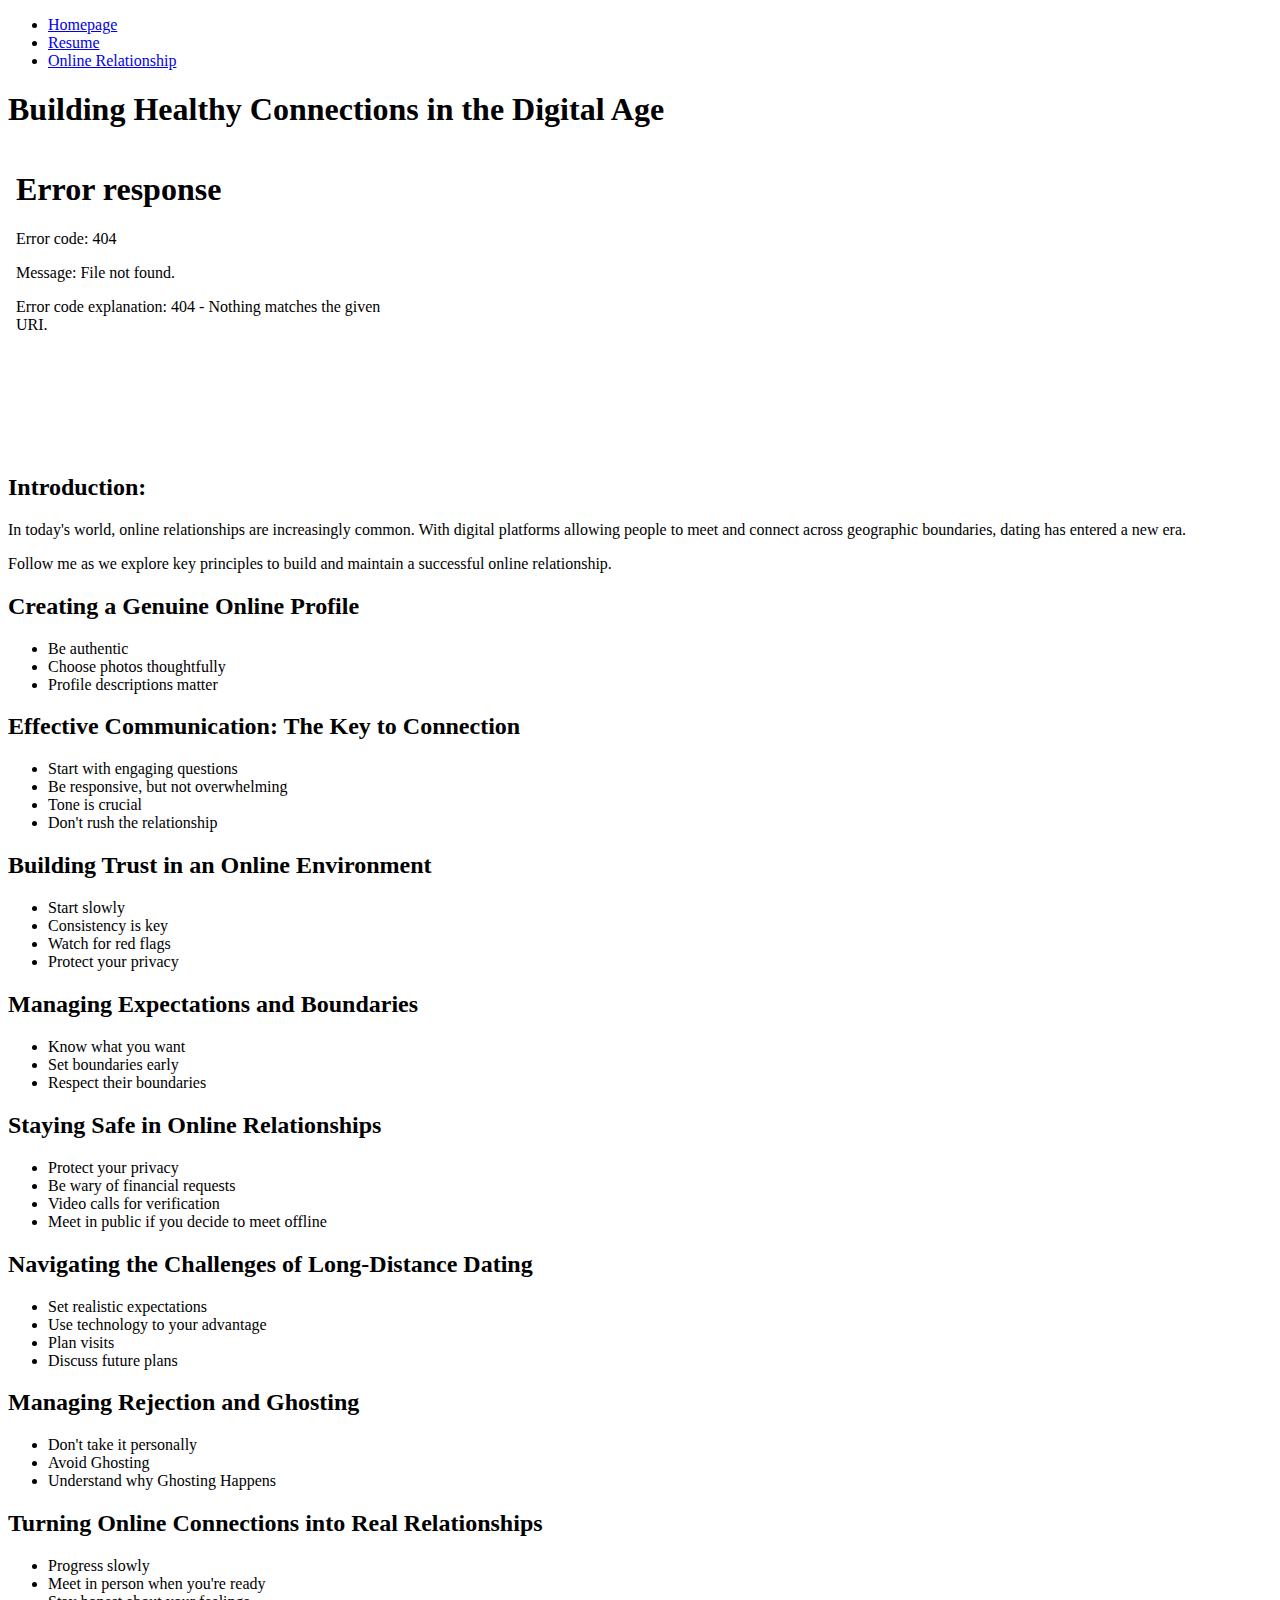
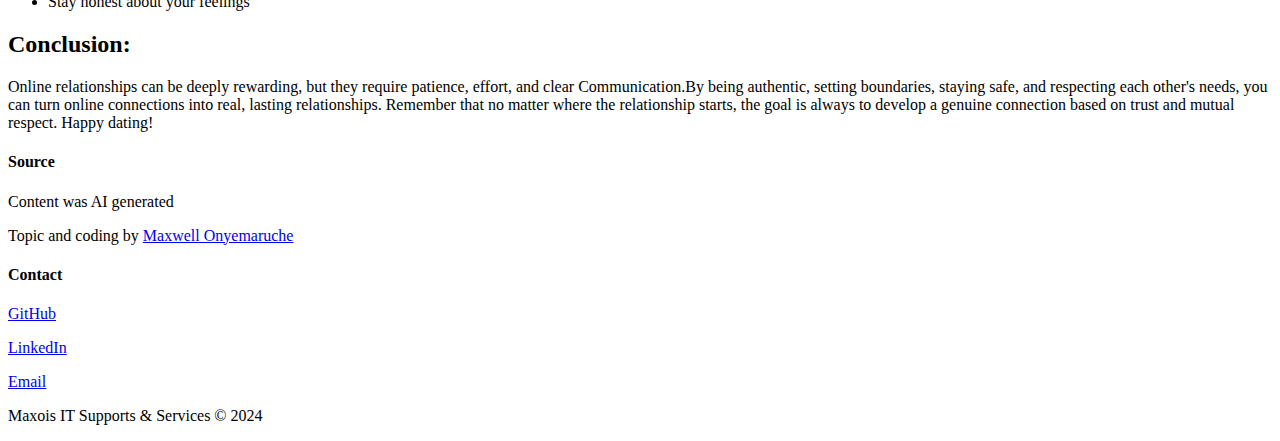
==== dating.html @ a4edfe10 "Added page three" ====
<!DOCTYPE html>
<html lang="en">
<head>
    <meta charset="UTF-8">
    <title>online relationship</title>
</head>

<body>
		<header>
			<nav>
				<ul>
					<li><a href="index.html">Homepage</a></li>
					<li><a href="resume.html">Resume</a></li>
					<li><a href="dating.html">Online Relationship</a></li>
				</ul>
			</nav>
		</header>
		<h1>Building Healthy Connections in the Digital Age</h1>
		<div>
			<iframe width="400" height="300" src="Assets/shakira_soltera_intro.mp4" frameborder="0" allowfullscreen></iframe>
		</div>
		<section>
			<h2>Introduction:</h2>
			<p>In today's world, online relationships are increasingly common. With digital platforms allowing people to meet and connect across geographic boundaries, dating has entered a new era.</p>
			<p>Follow me as we explore key principles to build and maintain a successful online relationship.</p>
		</section>
		<section>
			<h2>Creating a Genuine Online Profile</h2>
			<ul>
				<li>Be authentic</li>
				<li>Choose photos thoughtfully</li>
				<li>Profile descriptions matter</li>
			</ul>
		</section>
		<section>
			<h2>Effective Communication: The Key to Connection</h2>
			<ul>
				<li>Start with engaging questions</li>
				<li>Be responsive, but not overwhelming</li>
				<li>Tone is crucial</li>
				<li>Don't rush the relationship</li>
			</ul>
		</section>
		<section>
			<h2>Building Trust in an Online Environment</h2>
			<ul>
				<li>Start slowly</li>
				<li>Consistency is key</li>
				<li>Watch for red flags</li>
				<li>Protect your privacy</li>
			</ul>
		</section>
		<section>
			<h2>Managing Expectations and Boundaries</h2>
			<ul>
				<li>Know what you want</li>
				<li>Set boundaries early</li>
				<li>Respect their boundaries</li>
			</ul>
		</section>
		<section>
			<h2>Staying Safe in Online Relationships</h2>
			<ul>
				<li>Protect your privacy</li>
				<li>Be wary of financial requests</li>
				<li>Video calls for verification</li>
				<li>Meet in public if you decide to meet offline</li>
			</ul>
		</section>
		<section>
			<h2>Navigating the Challenges of Long-Distance Dating</h2>
			<ul>
				<li>Set realistic expectations</li>
				<li>Use technology to your advantage</li>
				<li>Plan visits</li>
				<li>Discuss future plans</li>
			</ul>
		</section>
		<section>
			<h2>Managing Rejection and Ghosting</h2>
			<ul>
				<li>Don't take it personally</li>
				<li>Avoid Ghosting</li>
				<li>Understand why Ghosting Happens</li>
			</ul>
		</section>
		<section>
			<h2>Turning Online Connections into Real Relationships</h2>
			<ul>
			<li>Progress slowly</li>
			<li>Meet in person when you're ready</li>
			<li>Stay honest about your feelings</li>
			</ul>
		</section>
		<section>
			<h2>Conclusion:</h2>
			<p>Online relationships can be deeply rewarding, but they require patience, effort, and clear Communication.By being authentic, setting boundaries, staying safe, and respecting each other's needs, you can turn online connections into real, lasting relationships. Remember that no matter where the relationship starts, the goal is always to develop a genuine connection based on trust and mutual respect. Happy dating!</p>
		</section>
		<footer>
			<section>
				<h4>Source</h4>
				<p>Content was AI generated</p>
				<p>Topic and coding by <a href="https://github.com/maxo-tech">Maxwell Onyemaruche</a></p>
			</section>
			<section>
				<h4>Contact</h4>
				<p><a href="https://github.com/maxo-tech">GitHub</a></p>
				<p><a href="https://www.linkedin.com/in/maxwell-onyemaruche-752522230">LinkedIn</a></p>
				<p><a href="mailto:maxwellonyemaruche@gmail.com">Email</a></p>
				<p>Maxois IT Supports &amp; Services &copy; 2024</p>
			</section>
		</footer>	
		
</body>

</html>
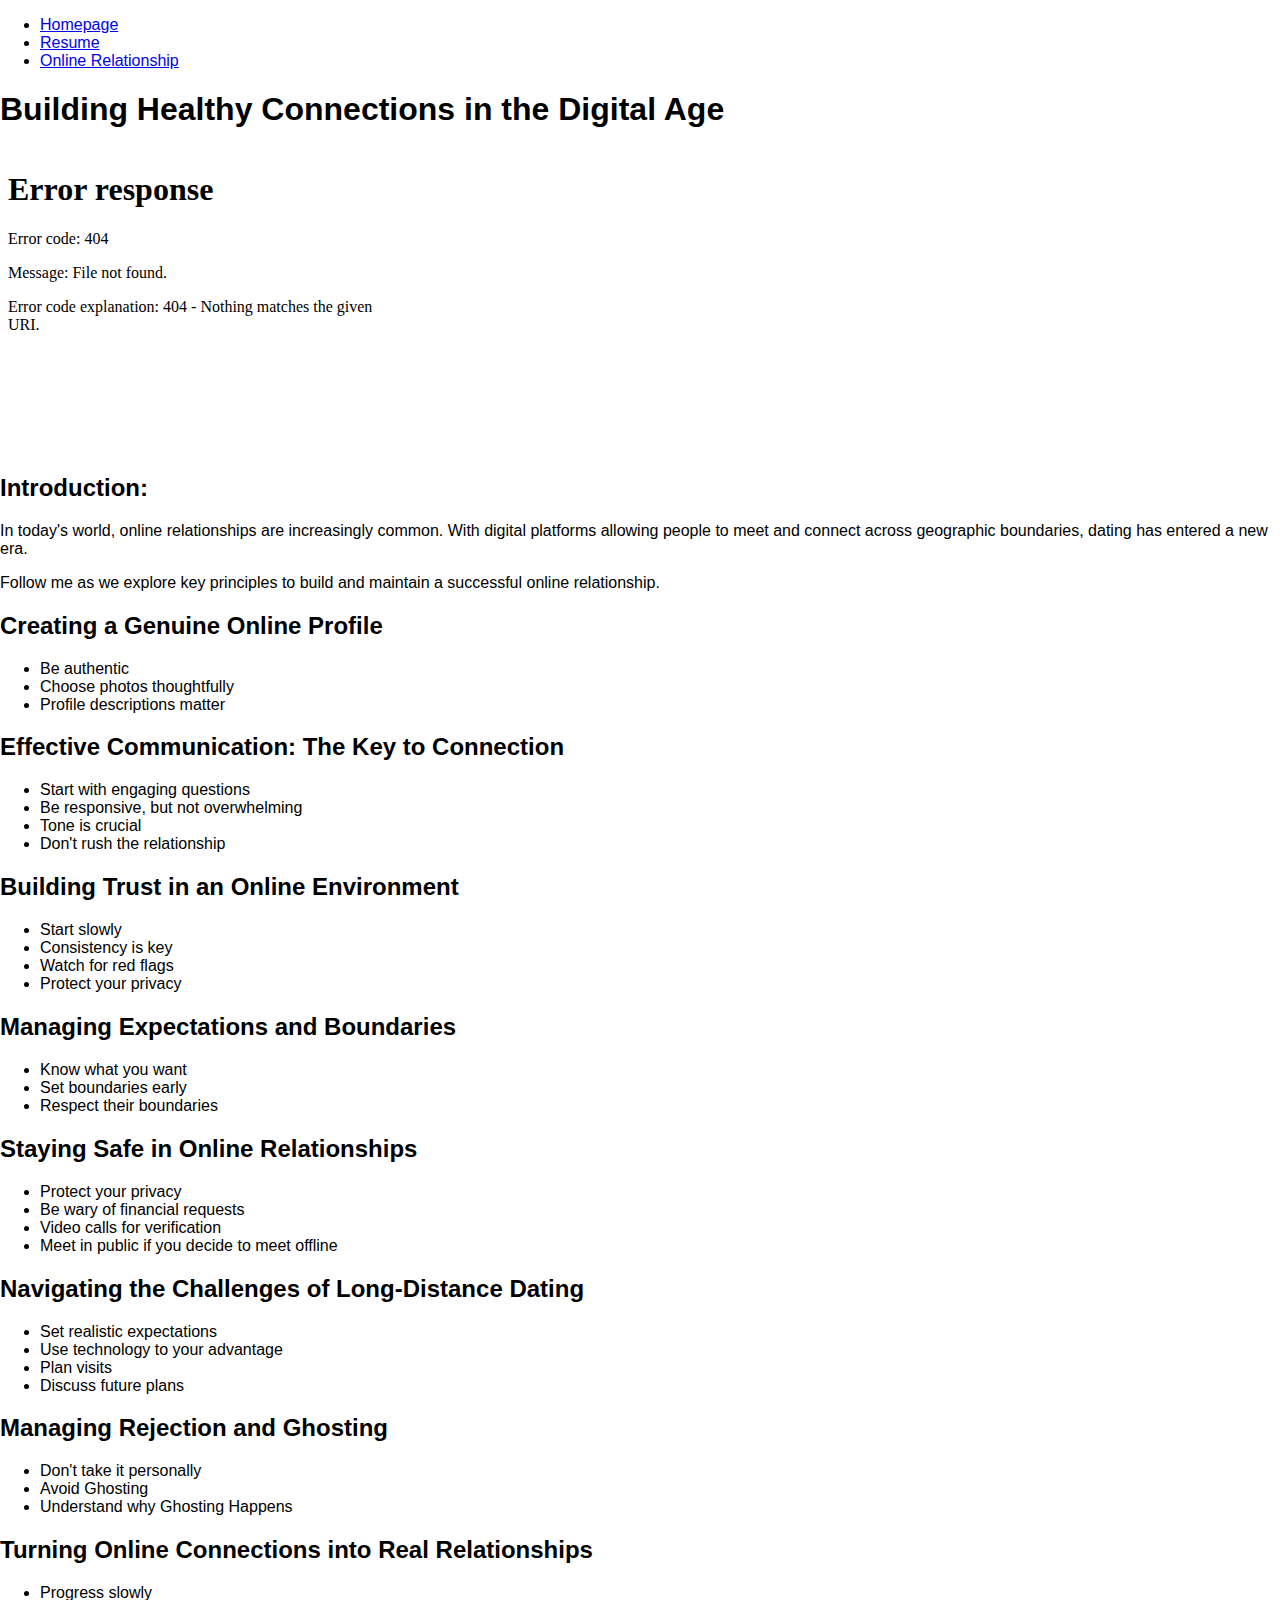
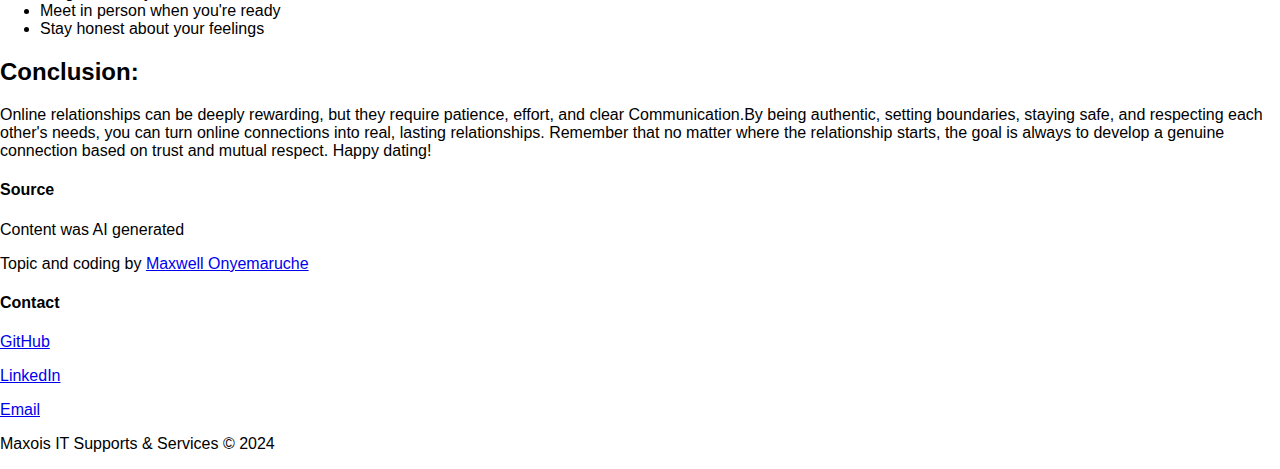
==== commit 35cf9ed9: "Linked two css files" ====
--- a/dating.html
+++ b/dating.html
@@ -3,6 +3,8 @@
 <head>
     <meta charset="UTF-8">
     <title>online relationship</title>
+		<link rel="stylesheet" type="text/css" href="css/normalize.css">
+		<link rel="stylesheet" type="text/css" href="css/style.css">
 </head>
 
 <body>
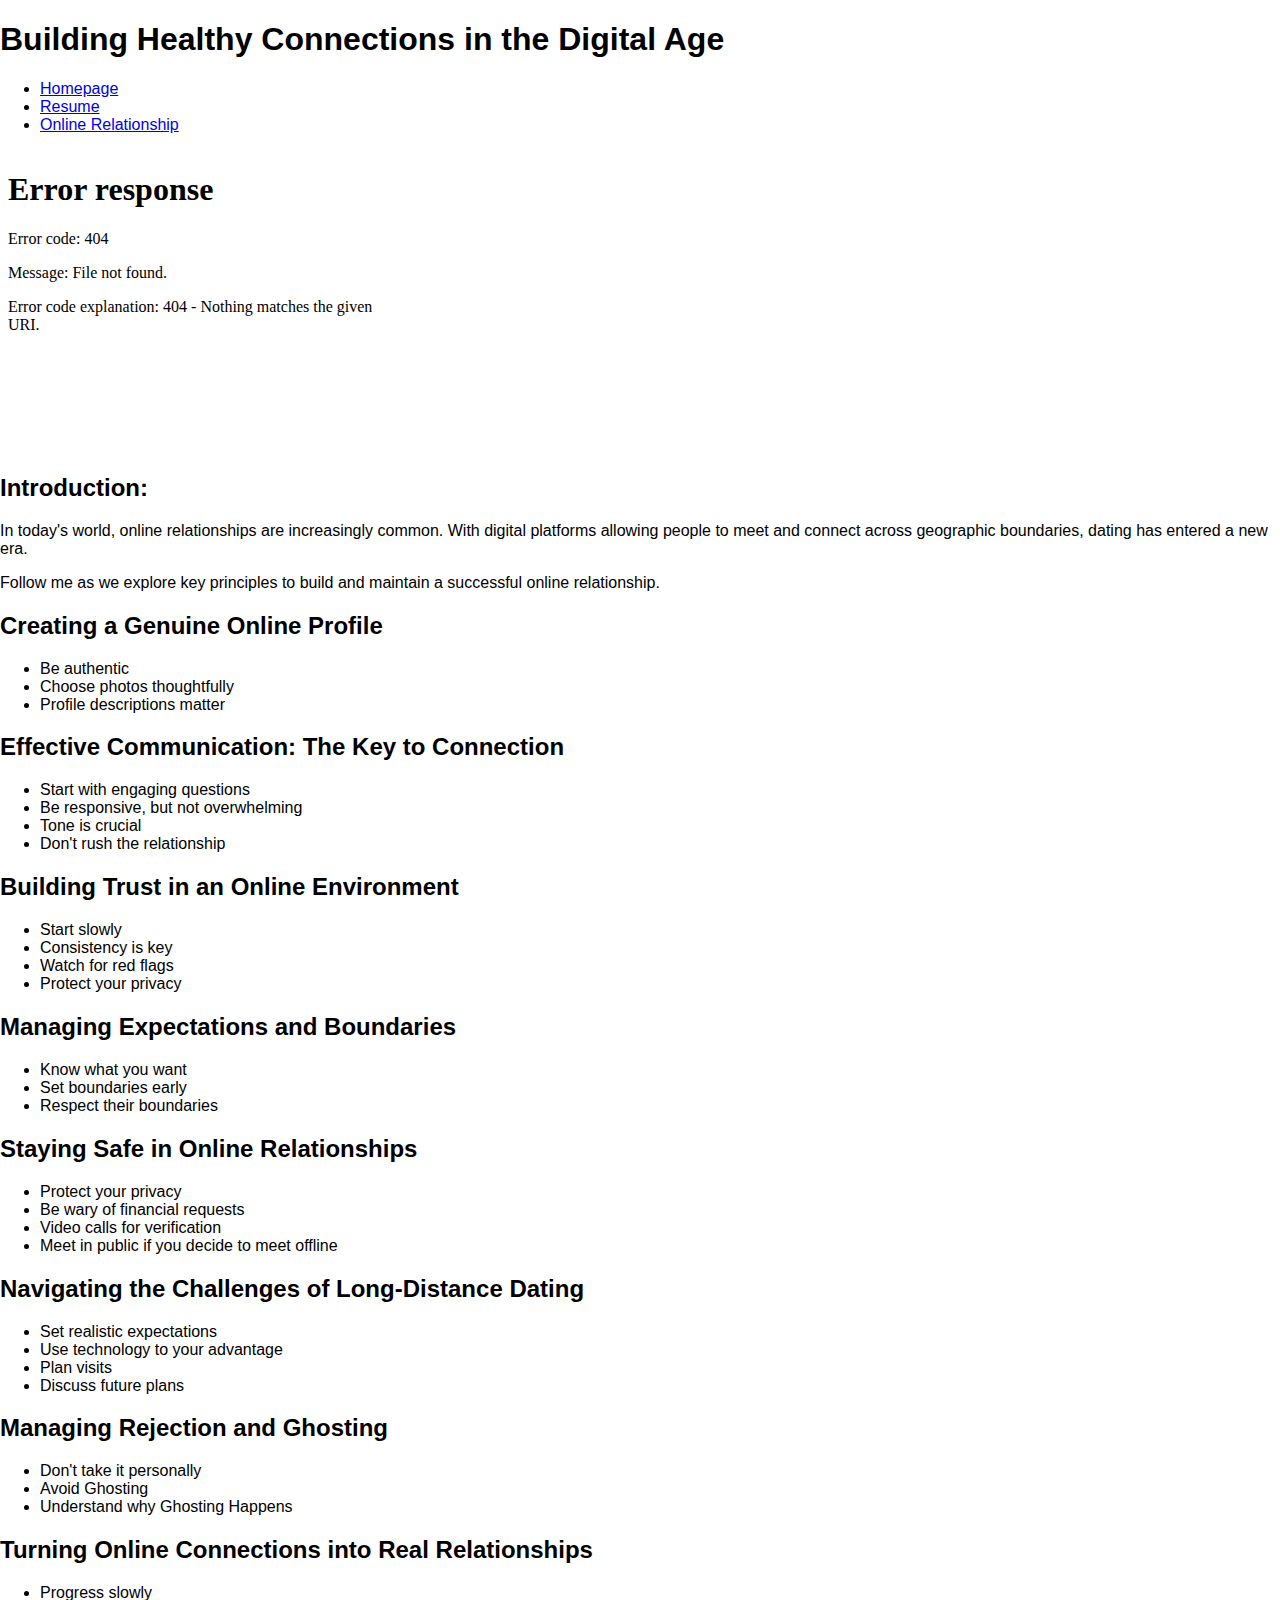
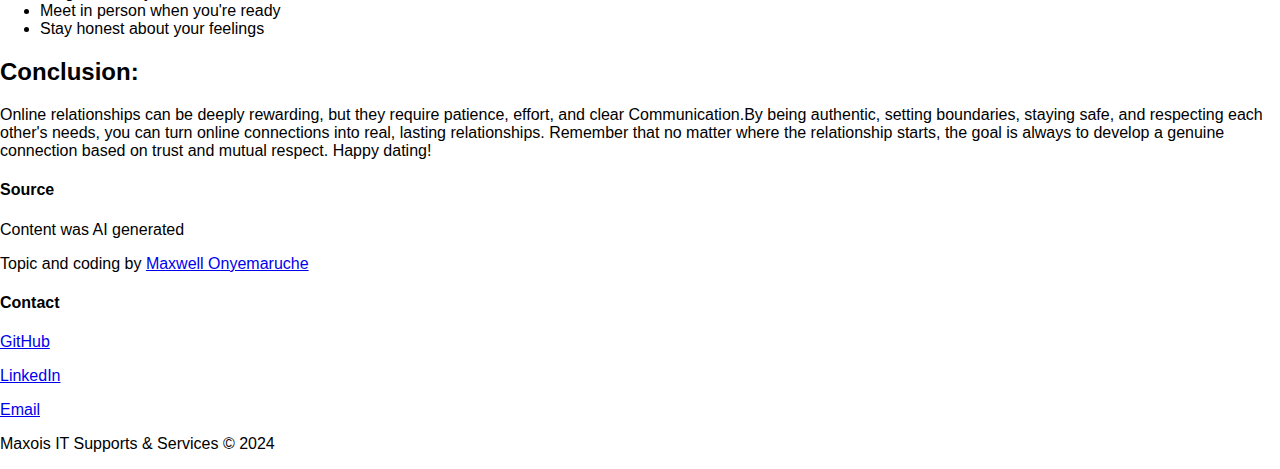
==== commit 530438dc: "HTML change" ====
--- a/dating.html
+++ b/dating.html
@@ -8,16 +8,17 @@
 </head>
 
 <body>
+	<div>
 		<header>
-			<nav>
-				<ul>
-					<li><a href="index.html">Homepage</a></li>
-					<li><a href="resume.html">Resume</a></li>
-					<li><a href="dating.html">Online Relationship</a></li>
-				</ul>
-			</nav>
+			<h1>Building Healthy Connections in the Digital Age</h1>
 		</header>
-		<h1>Building Healthy Connections in the Digital Age</h1>
+		<nav>
+			<ul>
+				<li><a href="index.html">Homepage</a></li>
+				<li><a href="resume.html">Resume</a></li>
+				<li><a href="dating.html">Online Relationship</a></li>
+			</ul>
+		</nav>
 		<div>
 			<iframe width="400" height="300" src="Assets/shakira_soltera_intro.mp4" frameborder="0" allowfullscreen></iframe>
 		</div>
@@ -112,7 +113,7 @@
 				<p>Maxois IT Supports &amp; Services &copy; 2024</p>
 			</section>
 		</footer>	
-		
+	</div>	
 </body>
 
 </html>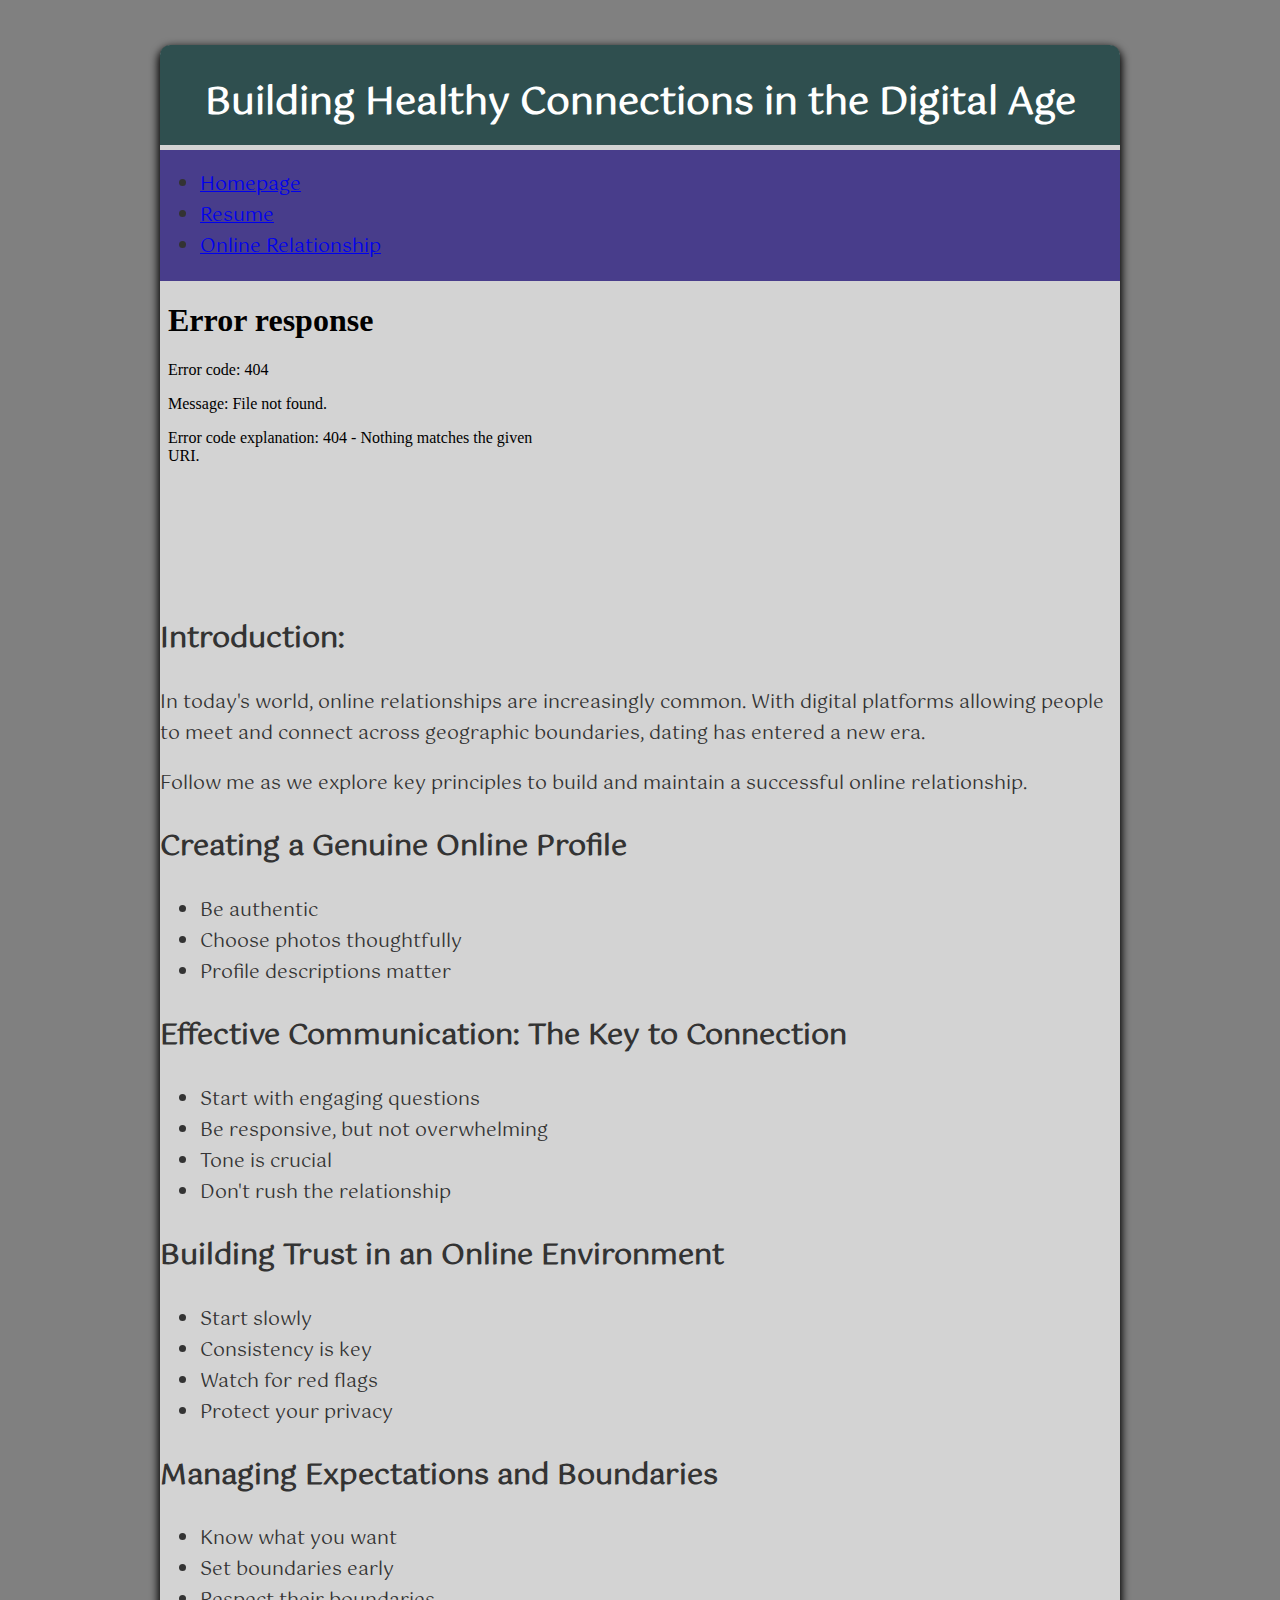
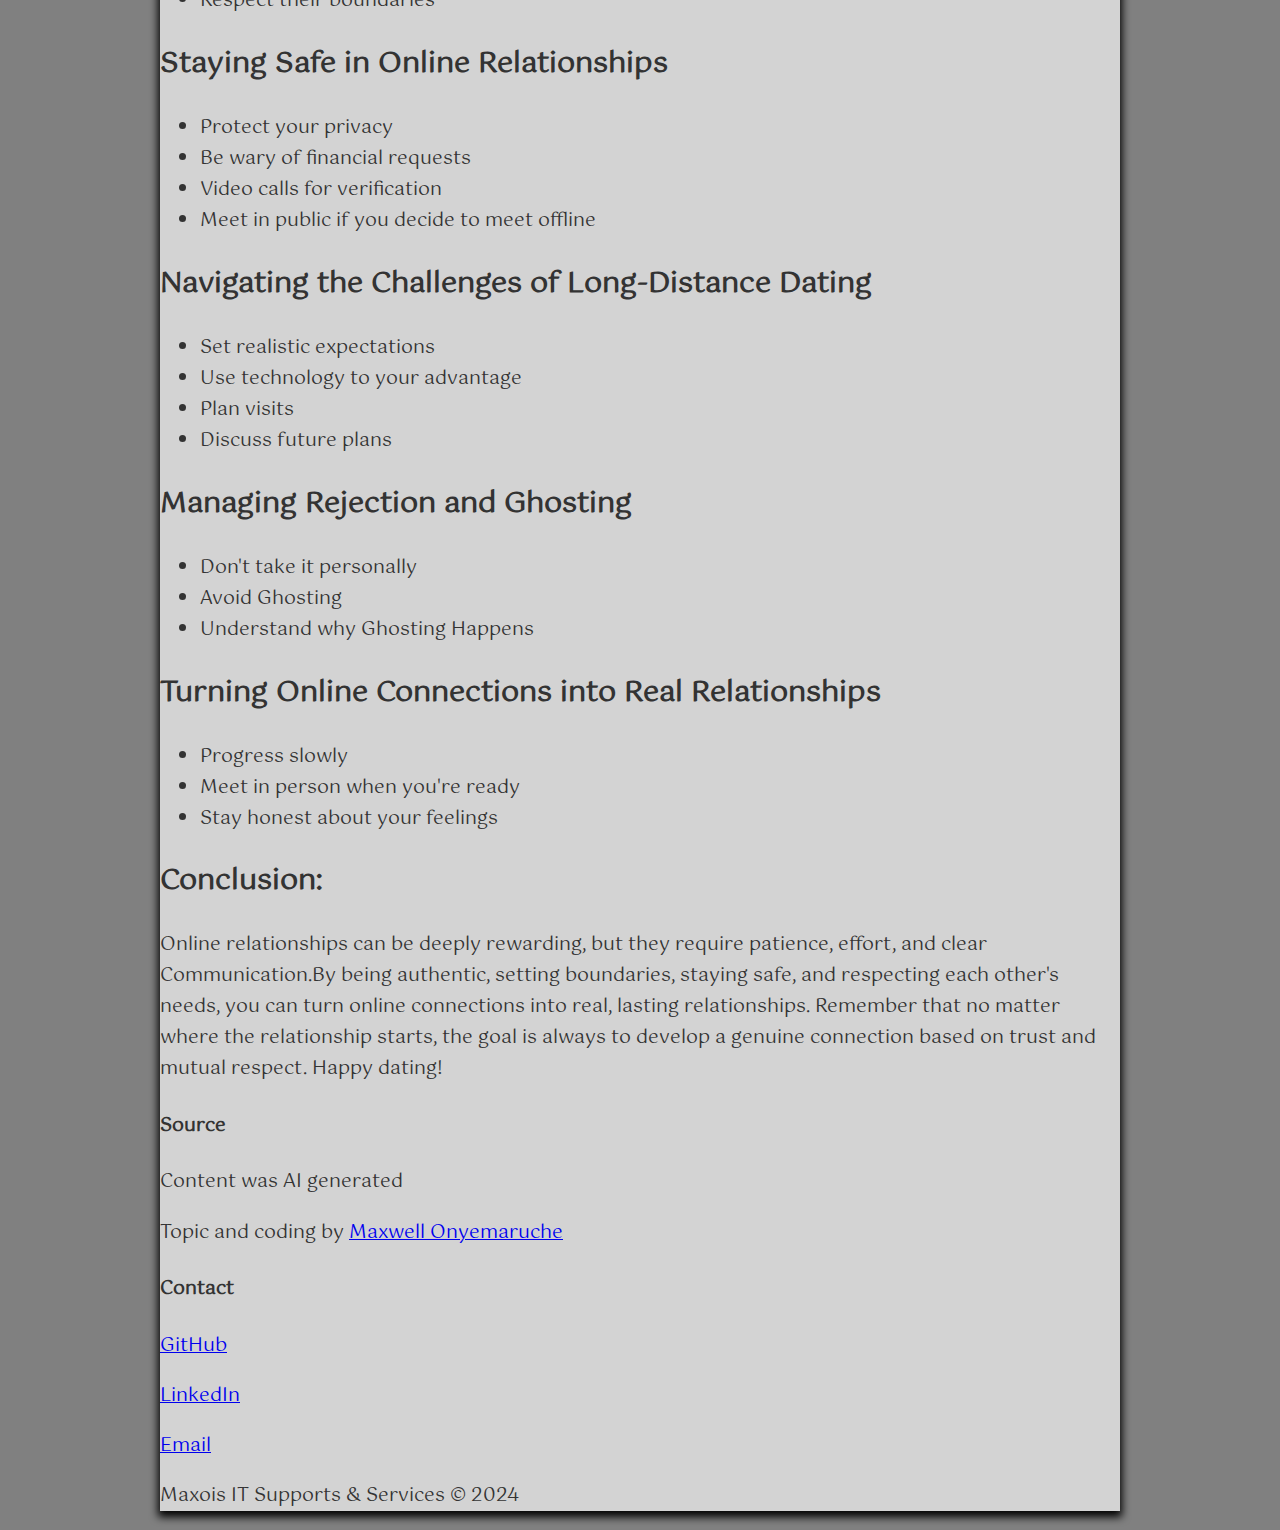
==== commit 3e993203: "Imported font and styles" ====
--- a/dating.html
+++ b/dating.html
@@ -3,16 +3,19 @@
 <head>
     <meta charset="UTF-8">
     <title>online relationship</title>
+		<link rel="preconnect" href="https://fonts.googleapis.com">
+		<link rel="preconnect" href="https://fonts.gstatic.com" crossorigin>
+		<link href="https://fonts.googleapis.com/css2?family=Gotu&display=swap" rel="stylesheet">
 		<link rel="stylesheet" type="text/css" href="css/normalize.css">
 		<link rel="stylesheet" type="text/css" href="css/style.css">
 </head>
 
 <body>
-	<div>
-		<header>
+	<div id="page-wrapper">
+		<header id="header">
 			<h1>Building Healthy Connections in the Digital Age</h1>
 		</header>
-		<nav>
+		<nav id="main-navbar">
 			<ul>
 				<li><a href="index.html">Homepage</a></li>
 				<li><a href="resume.html">Resume</a></li>
@@ -22,90 +25,92 @@
 		<div>
 			<iframe width="400" height="300" src="Assets/shakira_soltera_intro.mp4" frameborder="0" allowfullscreen></iframe>
 		</div>
-		<section>
-			<h2>Introduction:</h2>
-			<p>In today's world, online relationships are increasingly common. With digital platforms allowing people to meet and connect across geographic boundaries, dating has entered a new era.</p>
-			<p>Follow me as we explore key principles to build and maintain a successful online relationship.</p>
-		</section>
-		<section>
-			<h2>Creating a Genuine Online Profile</h2>
-			<ul>
-				<li>Be authentic</li>
-				<li>Choose photos thoughtfully</li>
-				<li>Profile descriptions matter</li>
-			</ul>
-		</section>
-		<section>
-			<h2>Effective Communication: The Key to Connection</h2>
-			<ul>
-				<li>Start with engaging questions</li>
-				<li>Be responsive, but not overwhelming</li>
-				<li>Tone is crucial</li>
-				<li>Don't rush the relationship</li>
-			</ul>
-		</section>
-		<section>
-			<h2>Building Trust in an Online Environment</h2>
-			<ul>
-				<li>Start slowly</li>
-				<li>Consistency is key</li>
-				<li>Watch for red flags</li>
-				<li>Protect your privacy</li>
-			</ul>
-		</section>
-		<section>
-			<h2>Managing Expectations and Boundaries</h2>
-			<ul>
-				<li>Know what you want</li>
-				<li>Set boundaries early</li>
-				<li>Respect their boundaries</li>
-			</ul>
-		</section>
-		<section>
-			<h2>Staying Safe in Online Relationships</h2>
-			<ul>
-				<li>Protect your privacy</li>
-				<li>Be wary of financial requests</li>
-				<li>Video calls for verification</li>
-				<li>Meet in public if you decide to meet offline</li>
-			</ul>
-		</section>
-		<section>
-			<h2>Navigating the Challenges of Long-Distance Dating</h2>
-			<ul>
-				<li>Set realistic expectations</li>
-				<li>Use technology to your advantage</li>
-				<li>Plan visits</li>
-				<li>Discuss future plans</li>
-			</ul>
-		</section>
-		<section>
-			<h2>Managing Rejection and Ghosting</h2>
-			<ul>
-				<li>Don't take it personally</li>
-				<li>Avoid Ghosting</li>
-				<li>Understand why Ghosting Happens</li>
-			</ul>
-		</section>
-		<section>
-			<h2>Turning Online Connections into Real Relationships</h2>
-			<ul>
-			<li>Progress slowly</li>
-			<li>Meet in person when you're ready</li>
-			<li>Stay honest about your feelings</li>
-			</ul>
-		</section>
-		<section>
-			<h2>Conclusion:</h2>
-			<p>Online relationships can be deeply rewarding, but they require patience, effort, and clear Communication.By being authentic, setting boundaries, staying safe, and respecting each other's needs, you can turn online connections into real, lasting relationships. Remember that no matter where the relationship starts, the goal is always to develop a genuine connection based on trust and mutual respect. Happy dating!</p>
-		</section>
+		<div id="main-content">
+			<section>
+				<h2>Introduction:</h2>
+				<p>In today's world, online relationships are increasingly common. With digital platforms allowing people to meet and connect across geographic boundaries, dating has entered a new era.</p>
+				<p>Follow me as we explore key principles to build and maintain a successful online relationship.</p>
+			</section>
+			<section>
+				<h2>Creating a Genuine Online Profile</h2>
+				<ul>
+					<li>Be authentic</li>
+					<li>Choose photos thoughtfully</li>
+					<li>Profile descriptions matter</li>
+				</ul>
+			</section>
+			<section>
+				<h2>Effective Communication: The Key to Connection</h2>
+				<ul>
+					<li>Start with engaging questions</li>
+					<li>Be responsive, but not overwhelming</li>
+					<li>Tone is crucial</li>
+					<li>Don't rush the relationship</li>
+				</ul>
+			</section>
+			<section>
+				<h2>Building Trust in an Online Environment</h2>
+				<ul>
+					<li>Start slowly</li>
+					<li>Consistency is key</li>
+					<li>Watch for red flags</li>
+					<li>Protect your privacy</li>
+				</ul>
+			</section>
+			<section>
+				<h2>Managing Expectations and Boundaries</h2>
+				<ul>
+					<li>Know what you want</li>
+					<li>Set boundaries early</li>
+					<li>Respect their boundaries</li>
+				</ul>
+			</section>
+			<section>
+				<h2>Staying Safe in Online Relationships</h2>
+				<ul>
+					<li>Protect your privacy</li>
+					<li>Be wary of financial requests</li>
+					<li>Video calls for verification</li>
+					<li>Meet in public if you decide to meet offline</li>
+				</ul>
+			</section>
+			<section>
+				<h2>Navigating the Challenges of Long-Distance Dating</h2>
+				<ul>
+					<li>Set realistic expectations</li>
+					<li>Use technology to your advantage</li>
+					<li>Plan visits</li>
+					<li>Discuss future plans</li>
+				</ul>
+			</section>
+			<section>
+				<h2>Managing Rejection and Ghosting</h2>
+				<ul>
+					<li>Don't take it personally</li>
+					<li>Avoid Ghosting</li>
+					<li>Understand why Ghosting Happens</li>
+				</ul>
+			</section>
+			<section>
+				<h2>Turning Online Connections into Real Relationships</h2>
+				<ul>
+				<li>Progress slowly</li>
+				<li>Meet in person when you're ready</li>
+				<li>Stay honest about your feelings</li>
+				</ul>
+			</section>
+			<section>
+				<h2>Conclusion:</h2>
+				<p>Online relationships can be deeply rewarding, but they require patience, effort, and clear Communication.By being authentic, setting boundaries, staying safe, and respecting each other's needs, you can turn online connections into real, lasting relationships. Remember that no matter where the relationship starts, the goal is always to develop a genuine connection based on trust and mutual respect. Happy dating!</p>
+			</section>
+		</div>
 		<footer>
 			<section>
 				<h4>Source</h4>
 				<p>Content was AI generated</p>
 				<p>Topic and coding by <a href="https://github.com/maxo-tech">Maxwell Onyemaruche</a></p>
 			</section>
-			<section>
+			<section id="footer">
 				<h4>Contact</h4>
 				<p><a href="https://github.com/maxo-tech">GitHub</a></p>
 				<p><a href="https://www.linkedin.com/in/maxwell-onyemaruche-752522230">LinkedIn</a></p>
--- a/css/style.css
+++ b/css/style.css
@@ -0,0 +1,37 @@
+body {
+	background-color: #808080;
+}
+
+#page-wrapper {
+	width: 960px;
+	margin: 0 auto;
+	box-shadow: 0px 4px 8px 2px rgba(0, 0, 0, 1);
+	border-radius: 12px 12px 0px 0px;
+	background-color: #D3D3D3;
+	font-family: Gotu, serif;
+	font-size: 1.2em;
+	color: #333;
+}
+
+#header {
+	font-size: 1em;
+	margin-top: 45px;
+	margin-bottom: 5px;
+	padding-bottom: 20px;
+	position: relative;
+	background-color: #2F4F4F;
+	width: 960px;
+	height: 80px;
+	border-radius: 10px 10px 0px 0px;
+	text-align: center;
+	align-content: center;
+	color: #fff;
+}
+
+#main-navbar {
+	float: left;
+	width: 100%;
+	position: relative;
+	background-color:#483D8B;  
+}
+
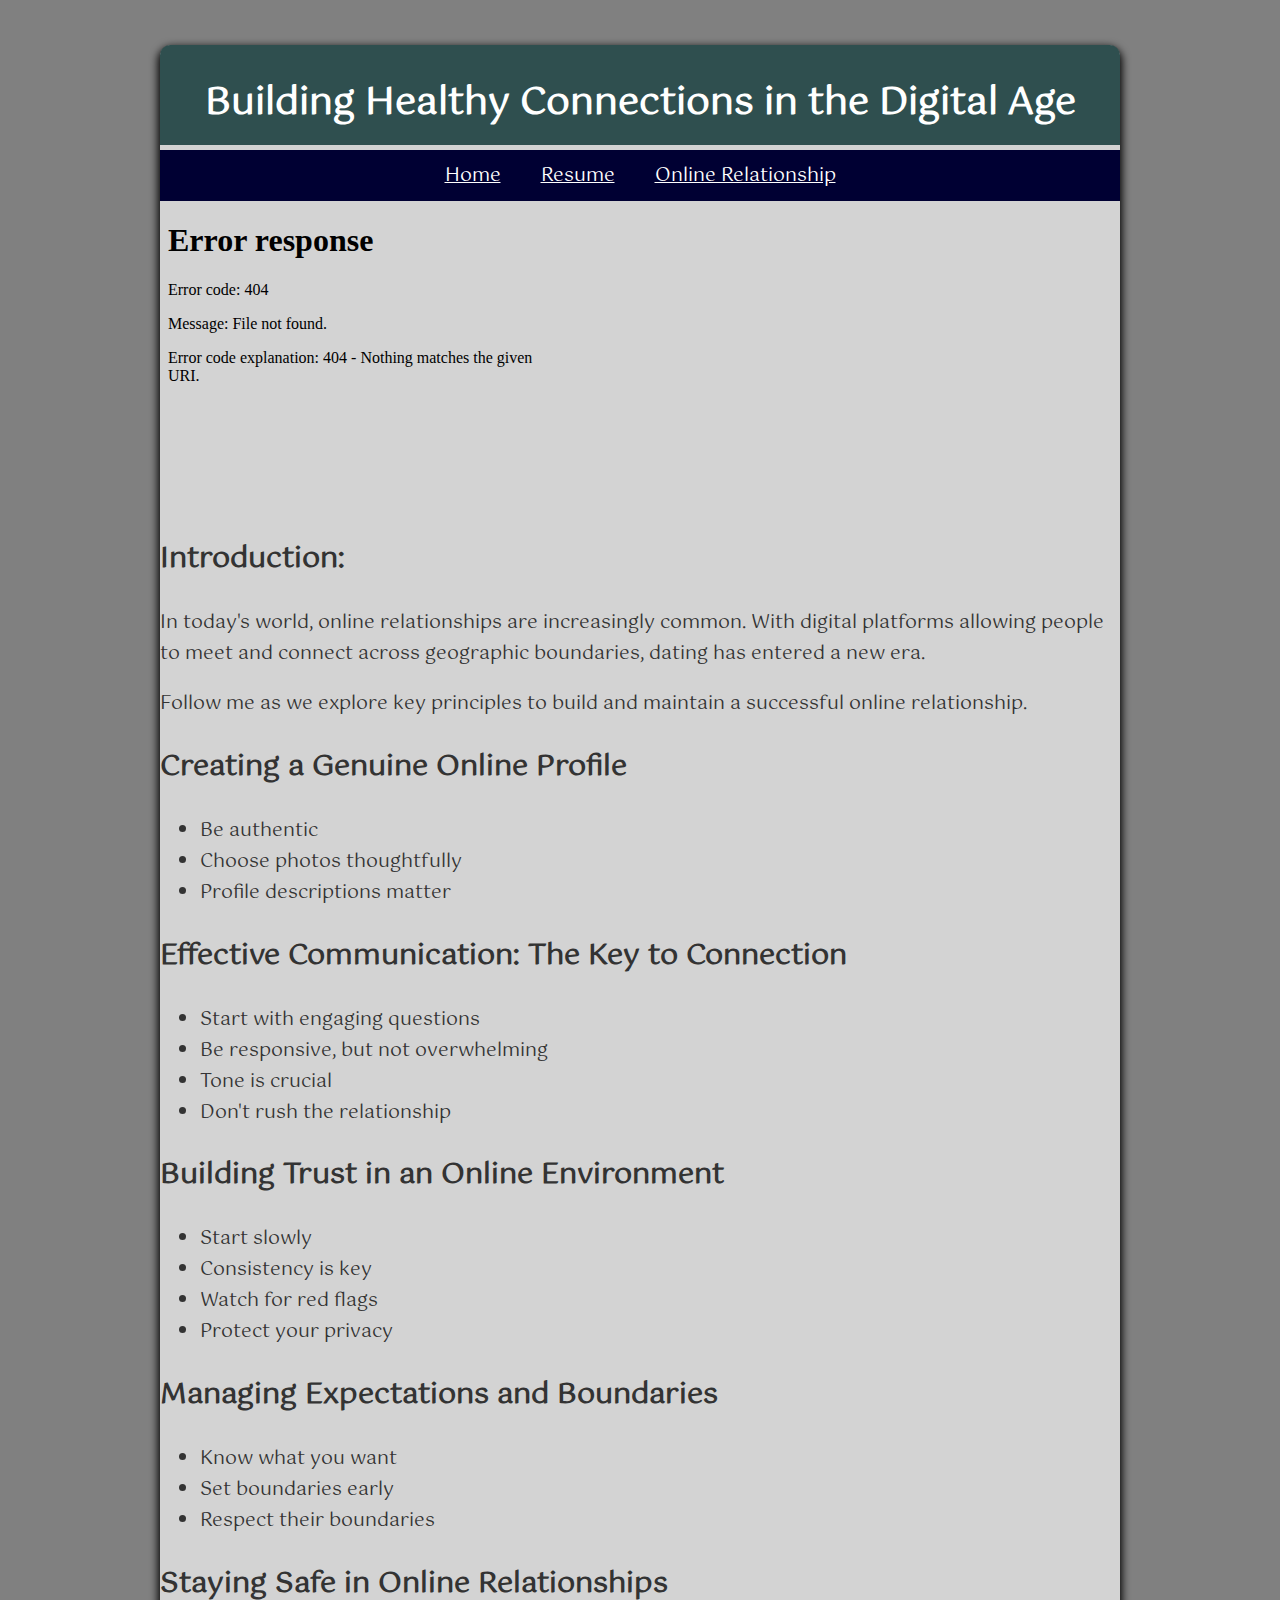
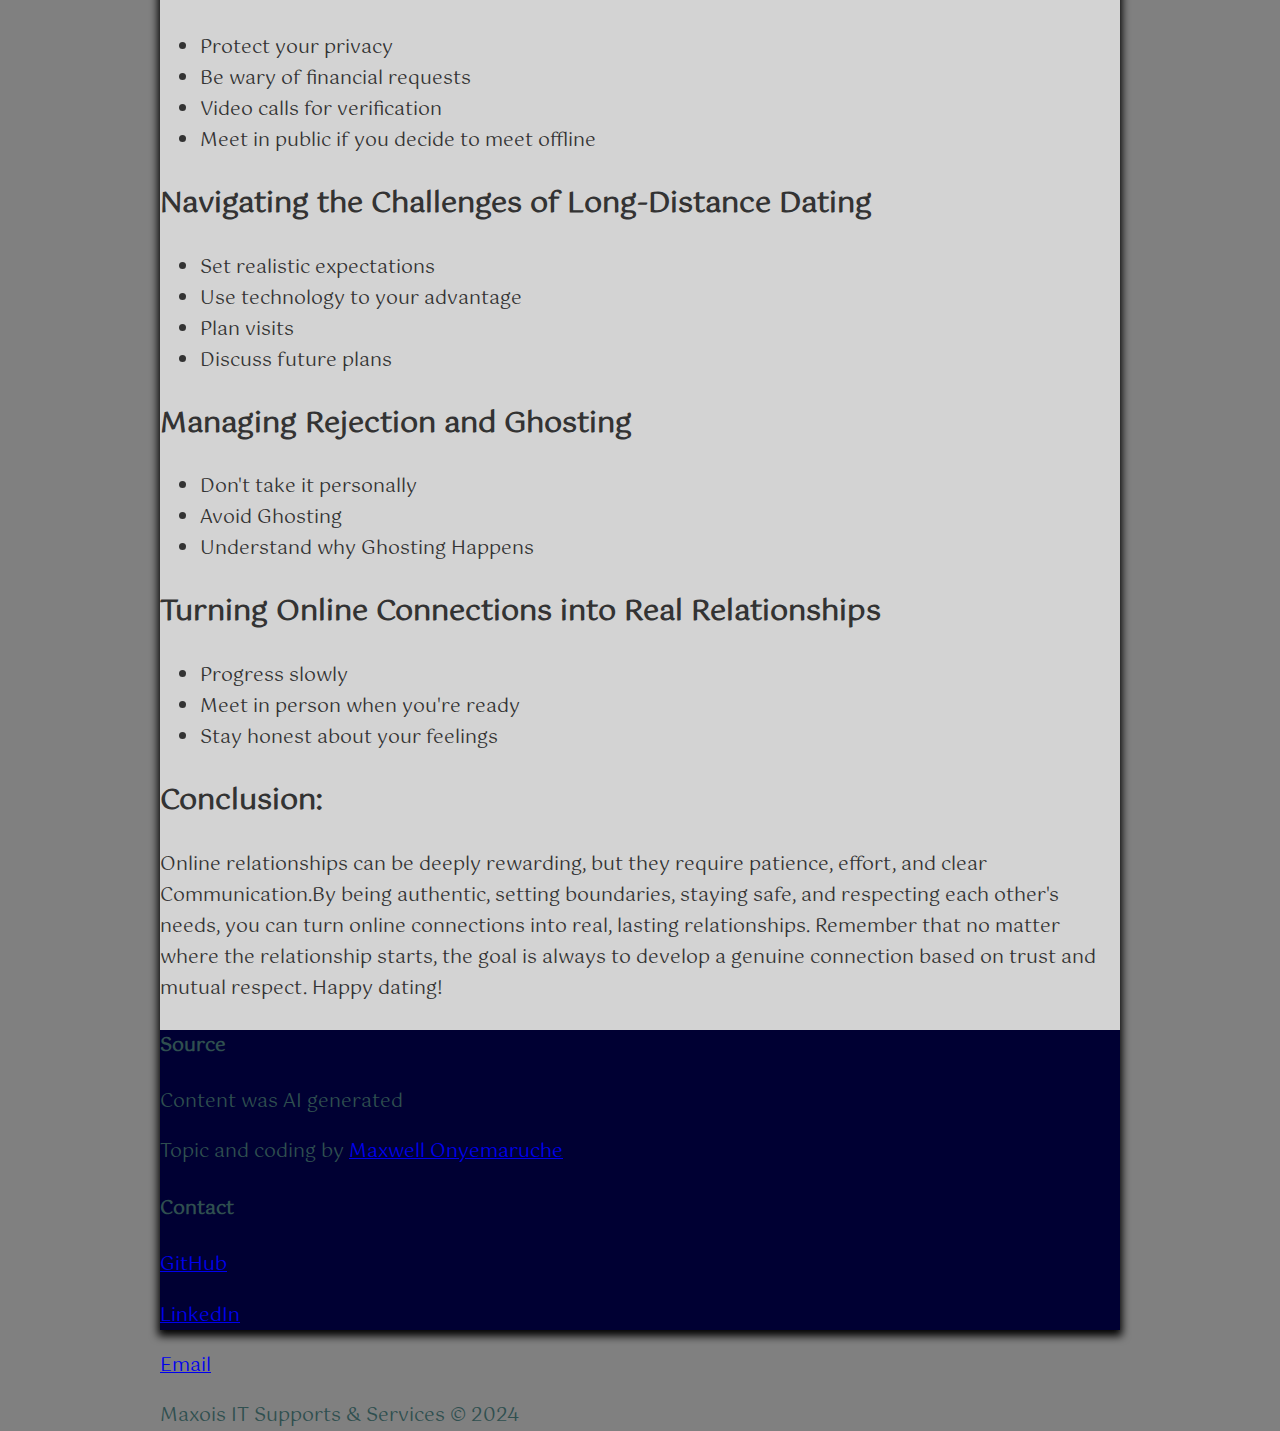
==== commit 6113497f: "Added styles and separated sheets" ====
--- a/dating.html
+++ b/dating.html
@@ -7,7 +7,7 @@
 		<link rel="preconnect" href="https://fonts.gstatic.com" crossorigin>
 		<link href="https://fonts.googleapis.com/css2?family=Gotu&display=swap" rel="stylesheet">
 		<link rel="stylesheet" type="text/css" href="css/normalize.css">
-		<link rel="stylesheet" type="text/css" href="css/style.css">
+		<link rel="stylesheet" type="text/css" href="css/style_dating.css">
 </head>
 
 <body>
@@ -17,7 +17,7 @@
 		</header>
 		<nav id="main-navbar">
 			<ul>
-				<li><a href="index.html">Homepage</a></li>
+				<li><a href="index.html">Home</a></li>
 				<li><a href="resume.html">Resume</a></li>
 				<li><a href="dating.html">Online Relationship</a></li>
 			</ul>
@@ -104,13 +104,13 @@
 				<p>Online relationships can be deeply rewarding, but they require patience, effort, and clear Communication.By being authentic, setting boundaries, staying safe, and respecting each other's needs, you can turn online connections into real, lasting relationships. Remember that no matter where the relationship starts, the goal is always to develop a genuine connection based on trust and mutual respect. Happy dating!</p>
 			</section>
 		</div>
-		<footer>
+		<footer id="footer-c">
 			<section>
 				<h4>Source</h4>
 				<p>Content was AI generated</p>
 				<p>Topic and coding by <a href="https://github.com/maxo-tech">Maxwell Onyemaruche</a></p>
 			</section>
-			<section id="footer">
+			<section>
 				<h4>Contact</h4>
 				<p><a href="https://github.com/maxo-tech">GitHub</a></p>
 				<p><a href="https://www.linkedin.com/in/maxwell-onyemaruche-752522230">LinkedIn</a></p>
--- a/css/style_dating.css
+++ b/css/style_dating.css
@@ -0,0 +1,77 @@
+body {
+	background-color: #808080;
+}
+
+#page-wrapper {
+	width: 960px;
+	margin: 0 auto;
+	box-shadow: 0px 4px 8px 2px rgba(0, 0, 0, 1);
+	border-radius: 12px 12px 0px 0px;
+	background-color: #D3D3D3;
+	font-family: Gotu, serif;
+	font-size: 1.2em;
+	color: #333;
+}
+
+#header {
+	font-size: 1em;
+	margin-top: 45px;
+	margin-bottom: 5px;
+	padding-bottom: 20px;
+	position: relative;
+	background-color: #2F4F4F;
+	width: 960px;
+	height: 80px;
+	border-radius: 10px 10px 0px 0px;
+	text-align: center;
+	align-content: center;
+	color: #fff;
+}
+
+#main-navbar {
+	float: left;
+	width: 100%;
+	position: relative;
+	background-color:#000033;  
+}
+
+#main-navbar ul {
+	list-style-type: none;
+	margin: 0;
+	padding: 0;
+	float: left;
+	position: relative;
+	left: 50%;
+}
+
+#main-navbar ul li {
+	float: left;
+	position: relative;
+	right: 50%;
+	display: block;
+}
+
+#main-navbar ul li a {
+	display: block;
+	padding: 10px 20px;
+	color: #fff;
+	text-docoration: none;
+}
+
+#main-navbar ul li a:hover {
+	background-color: #808080;
+}
+
+#footer-a {
+	background-color: #000033;
+	height: 100px;
+	color: #2F4F4F;
+	clear: both;
+}
+
+#footer-c {
+	background-color: #000033;
+	height: 300px;
+	color: #2F4F4F;
+	clear: both;
+}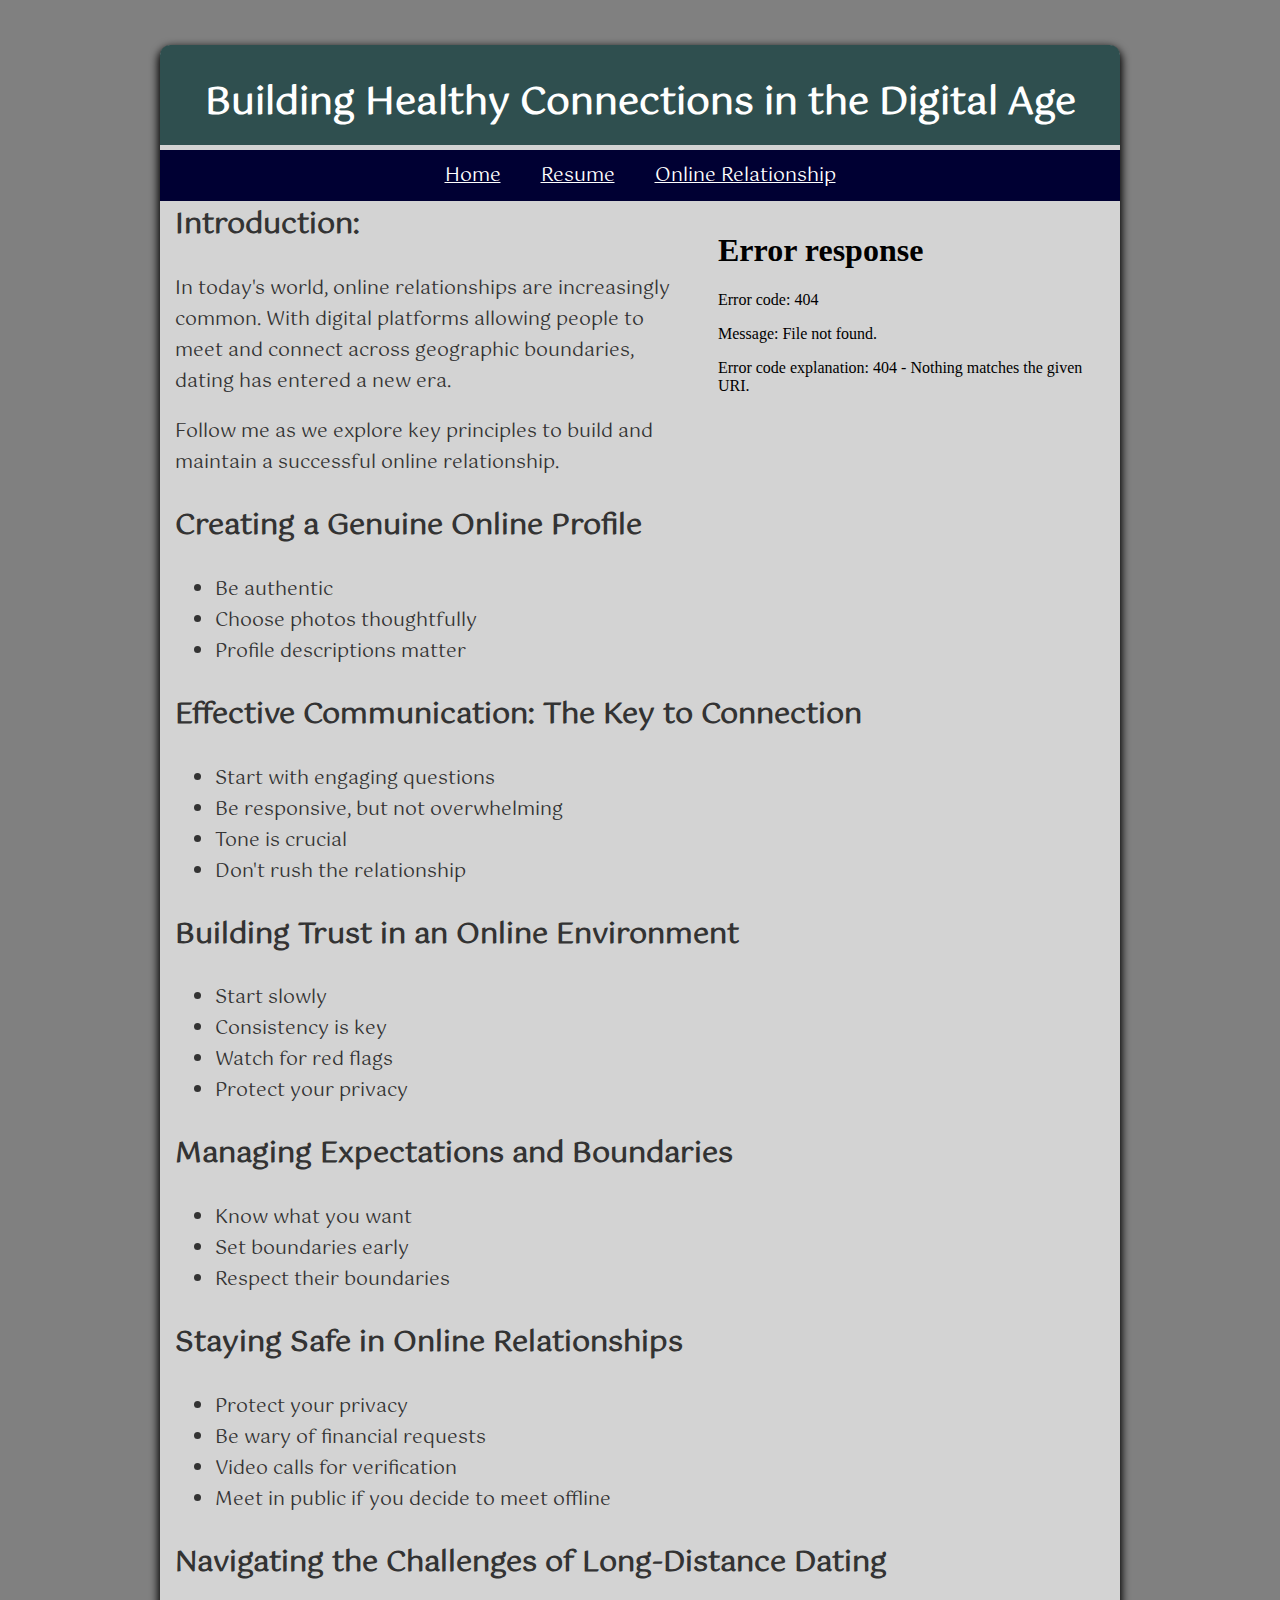
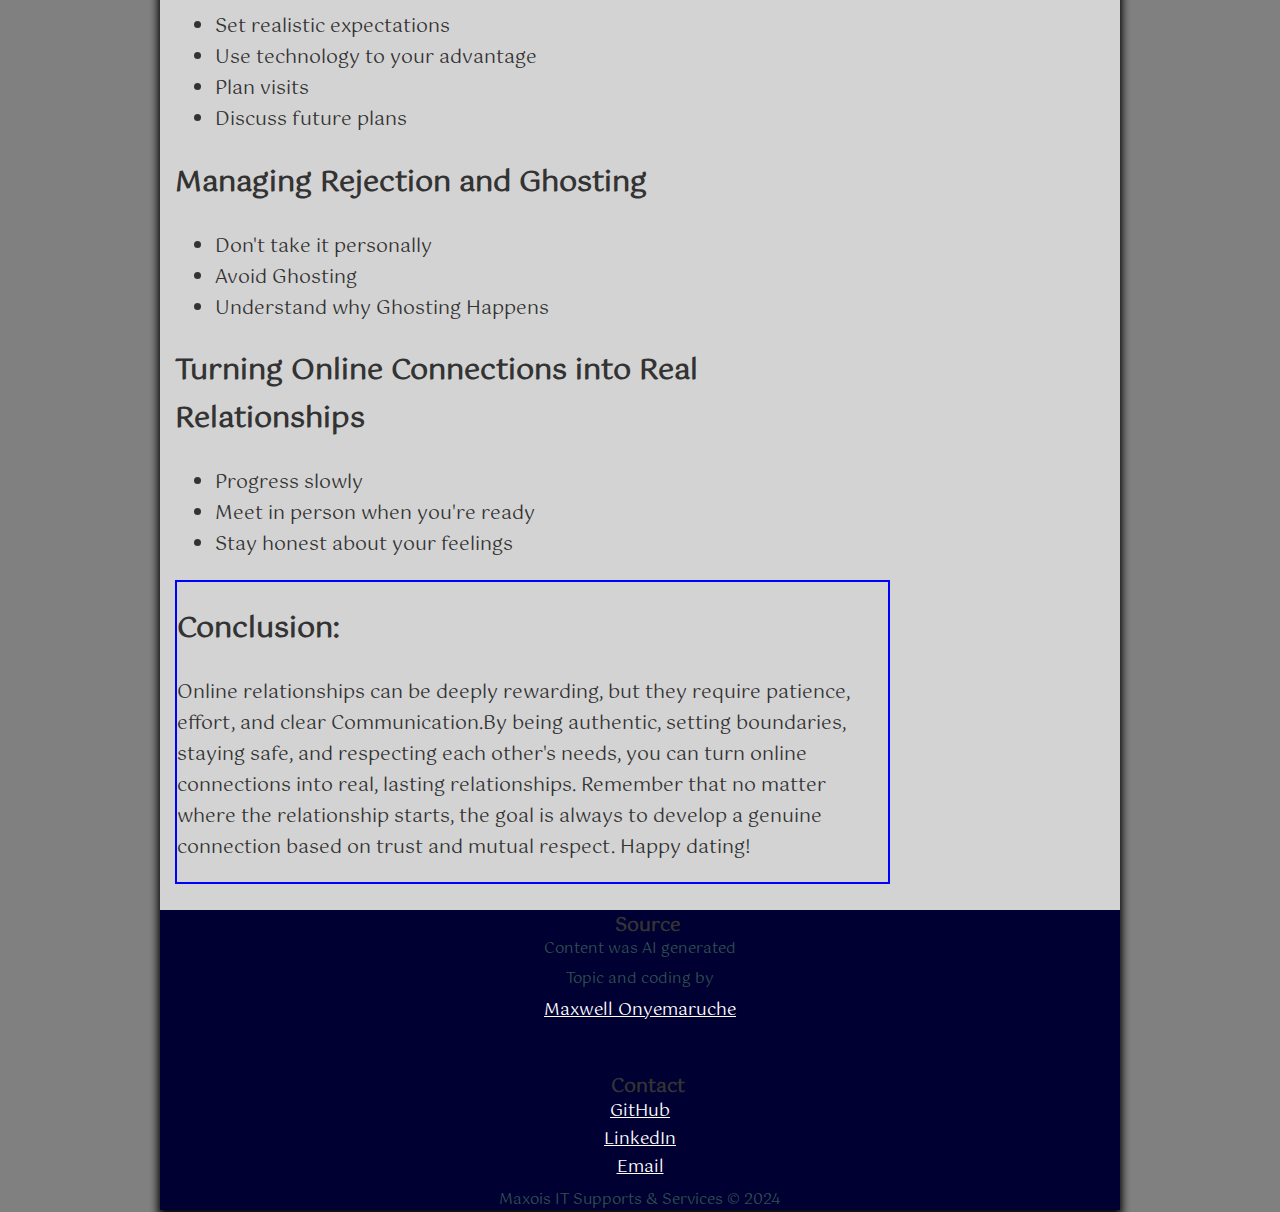
==== commit 8c6494db: "final edit" ====
--- a/dating.html
+++ b/dating.html
@@ -23,7 +23,7 @@
 			</ul>
 		</nav>
 		<div>
-			<iframe width="400" height="300" src="Assets/shakira_soltera_intro.mp4" frameborder="0" allowfullscreen></iframe>
+			<iframe id="vid" width="400" height="300" src="Assets/shakira_soltera_intro.mp4" frameborder="0" allowfullscreen></iframe>
 		</div>
 		<div id="main-content">
 			<section>
@@ -99,7 +99,7 @@
 				<li>Stay honest about your feelings</li>
 				</ul>
 			</section>
-			<section>
+			<section id="conclu">
 				<h2>Conclusion:</h2>
 				<p>Online relationships can be deeply rewarding, but they require patience, effort, and clear Communication.By being authentic, setting boundaries, staying safe, and respecting each other's needs, you can turn online connections into real, lasting relationships. Remember that no matter where the relationship starts, the goal is always to develop a genuine connection based on trust and mutual respect. Happy dating!</p>
 			</section>
@@ -108,14 +108,19 @@
 			<section>
 				<h4>Source</h4>
 				<p>Content was AI generated</p>
-				<p>Topic and coding by <a href="https://github.com/maxo-tech">Maxwell Onyemaruche</a></p>
+				<p>Topic and coding by</p>
+				<ul>
+					<li><a href="https://github.com/maxo-tech">Maxwell Onyemaruche</a></li>
+				</ul>
 			</section>
 			<section>
 				<h4>Contact</h4>
-				<p><a href="https://github.com/maxo-tech">GitHub</a></p>
-				<p><a href="https://www.linkedin.com/in/maxwell-onyemaruche-752522230">LinkedIn</a></p>
-				<p><a href="mailto:maxwellonyemaruche@gmail.com">Email</a></p>
-				<p>Maxois IT Supports &amp; Services &copy; 2024</p>
+				<ul>
+					<li><a href="https://github.com/maxo-tech">GitHub</a></li>
+					<li><a href="https://www.linkedin.com/in/maxwell-onyemaruche-752522230">LinkedIn</a></li>
+					<li><a href="mailto:maxwellonyemaruche@gmail.com">Email</a></li>
+				</ul>
+				<p class="last-p">Maxois IT Supports &amp; Services &copy; 2024</p>
 			</section>
 		</footer>	
 	</div>	
--- a/css/style_dating.css
+++ b/css/style_dating.css
@@ -62,6 +62,15 @@
 	background-color: #808080;
 }
 
+#vid {
+	float: right;
+	width: 400;
+	height: 300;
+	margin: 10px 10px 10px 20px;
+	border: 2px #333;
+	
+}
+
 #footer-a {
 	background-color: #000033;
 	height: 100px;
@@ -74,4 +83,56 @@
 	height: 300px;
 	color: #2F4F4F;
 	clear: both;
+	text-align: center;
+	
+}
+
+#footer-c h4 {
+	margin-left: 15px;
+	height: 0px;
+	color: #333;
+}
+
+#footer-c p {
+	margin-top: opx;
+	margin-bottom: 25px;
+	height: 5px;
+	font-size: 0.8em;
+}
+
+#footer-c ul {
+	list-style-type: none;
+	margin: 0;
+	padding: 0;
+	clear: both;
+	height: 50px;
+
+}
+
+#footer-c ul li a {
+	padding: 0;
+	display: block;
+	color: #fff;	
+	text-docoration: none;
+	font-size: 0.9em;
+}
+
+#footer-c ul li a:hover {
+	background-color: #808080;
+}
+
+.last-p {
+	margin-top: 40px;
+}
+
+#main-content {
+	min-height: 300px;
+	width: 715px;
+	margin-right: 30px;
+	margin-left: 15px;
+}
+
+#main-content #conclu {
+	border: 2px solid blue;
+	align-content: center;
 }